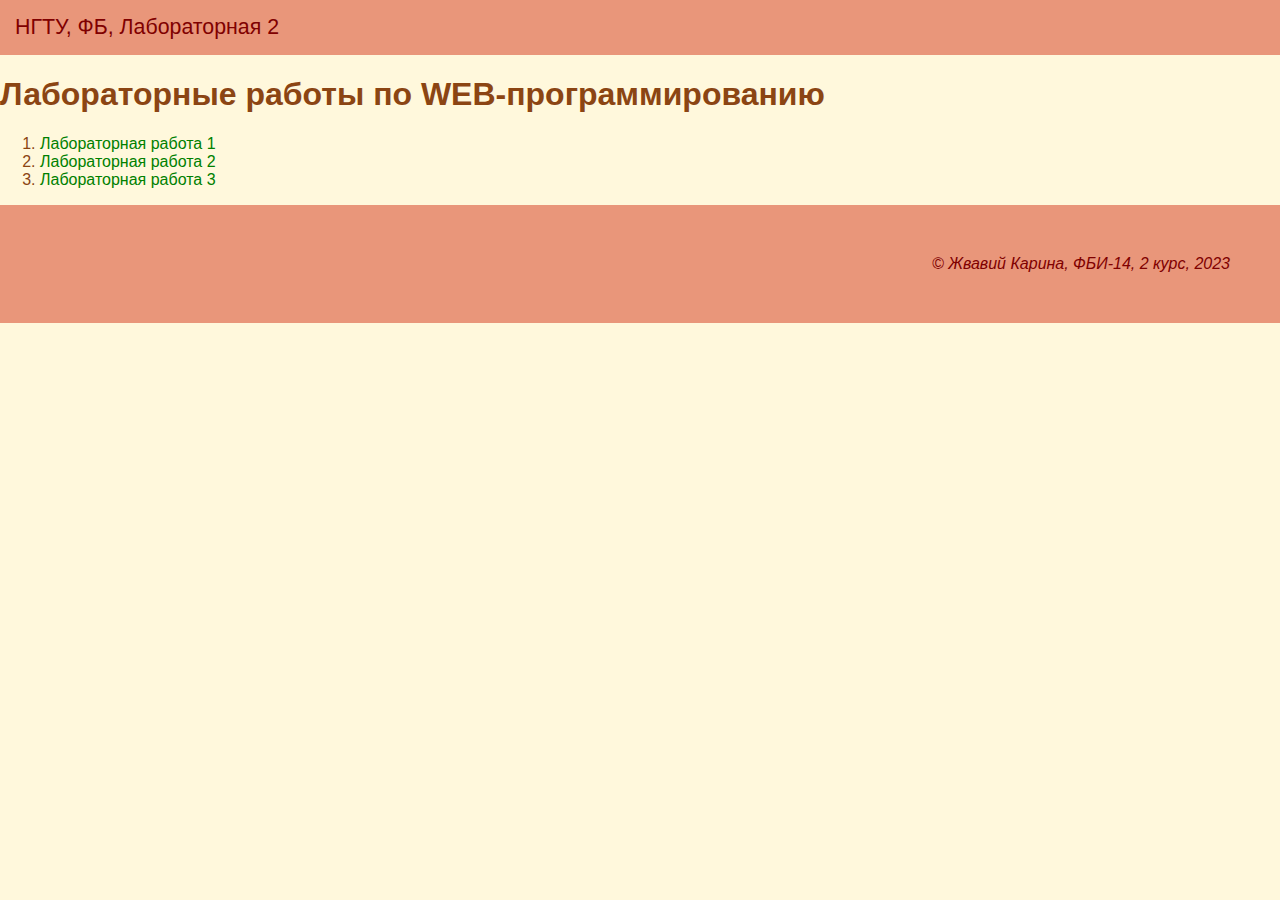
==== index.html @ 271a8c3f "Заготовка к третьей лабораторной" ====
<!DOCTYPE html>
<html lang="ru">
<head>
    <meta charset="UTF-8">
    <meta http-equiv="X-UA-Compatible" content="IE=edge">
    <meta name="viewport" content="width=device-width, initial-scale=1.0">
    <title>Жвавий Карина Алексеевна. Лабораторные по WEB-программированию</title>
    <link rel="stylesheet" href="main.css">
</head>
<body>
    <header>
    НГТУ, ФБ, Лабораторная 2
    </header>
    <main>
        <h1>Лабораторные работы по WEB-программированию</h1>
        <ol>
            <li>
                <a href="lab1.html"; target="_blank">Лабораторная работа 1</a>
            </li>
            <li>
                <a href="lab2.html"; target="_blank">Лабораторная работа 2</a>
            </li>
            <li>
                <a href="lab3.html"; target="_blank">Лабораторная работа 3</a>
            </li>
        </ol>
    </main>
    <footer>
        &copy; Жвавий Карина, ФБИ-14, 2 курс, 2023
    </footer>
    
</body>
</html>
---- main.css ----
body {
    background-color: cornsilk;
    color: saddlebrown;
    font-family: Arial;
    margin: 0px;
}

header {
    background-color: darksalmon;
    color: maroon;
    padding: 15px;
    font-size: 16pt;
}

footer {
    background-color: darksalmon;
    color: maroon;
    padding: 50px;
    margin: 0px;
    font-style: italic;
    text-align: right;
}

a {
    color: green;
    text-decoration: none;
}

a:visited {
    color:palevioletred;
    background-color: blue;
}

a:hover {
    color:red;
    text-decoration: underline;
    background-color: white;
    font-weight: bold;
}

a:active {
    color: green;
    background-color: yellow;
}
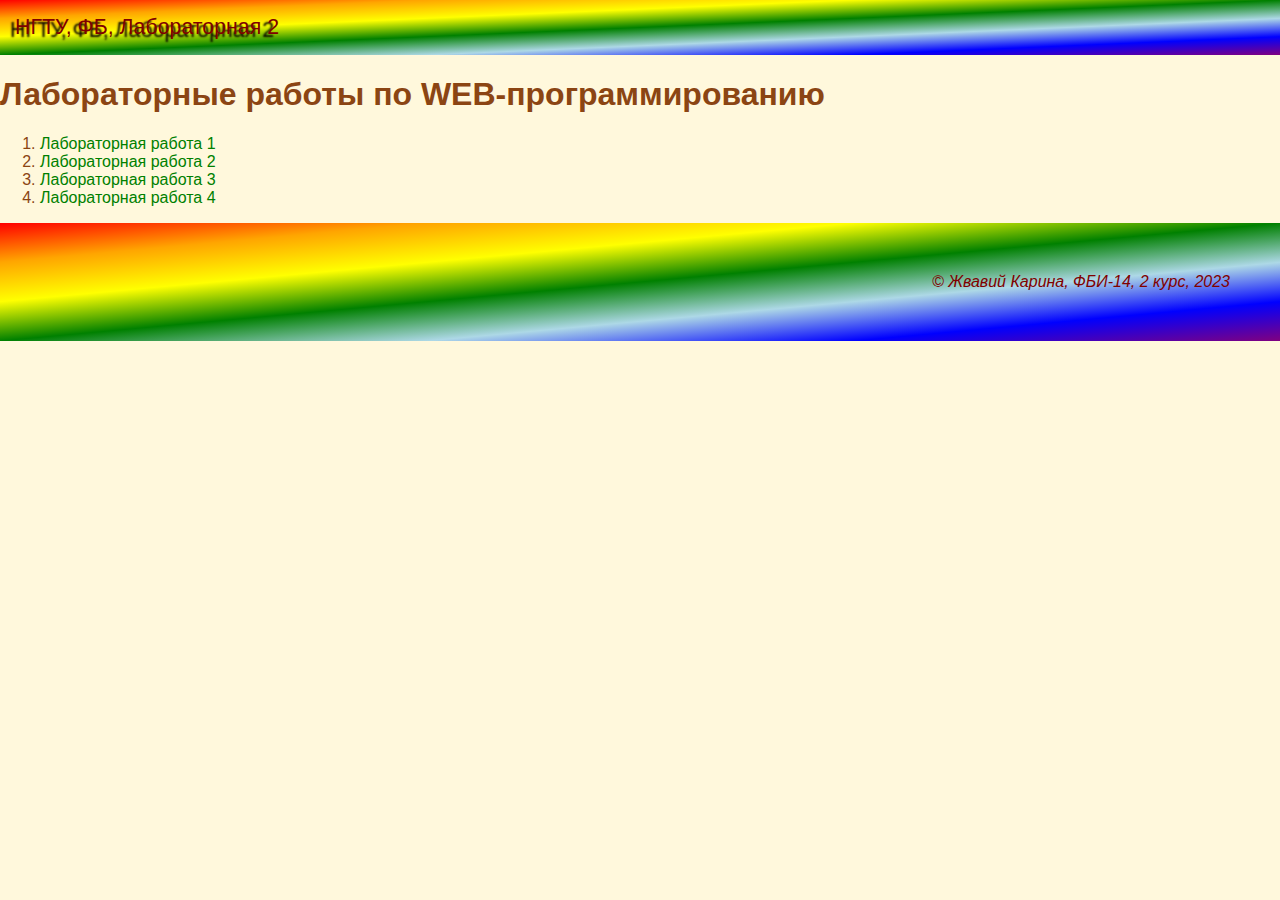
==== commit c21a46c5: "Заготовка" ====
--- a/index.html
+++ b/index.html
@@ -23,6 +23,9 @@
             <li>
                 <a href="lab3.html"; target="_blank">Лабораторная работа 3</a>
             </li>
+            <li>
+                <a href="lab4.html"; target="_blank">Лабораторная работа 4</a>
+            </li>
         </ol>
     </main>
     <footer>
--- a/main.css
+++ b/main.css
@@ -6,21 +6,30 @@
 }
 
 header {
-    background-color: darksalmon;
+    background: linear-gradient(to right bottom,red, orange, yellow, green, lightblue, blue, purple);
     color: maroon;
     padding: 15px;
     font-size: 16pt;
+    transition: 400ms 2s;
+}
+
+header:hover {
+    text-shadow: -5px 3px 2px black
 }
 
 footer {
-    background-color: darksalmon;
+    background: linear-gradient(to right bottom,red, orange, yellow, green, lightblue, blue, purple);
     color: maroon;
     padding: 50px;
     margin: 0px;
     font-style: italic;
     text-align: right;
+    transition: 400ms 2s;
 }
 
+footer:hover {
+    text-shadow: 10px 3px 2px black
+}
 a {
     color: green;
     text-decoration: none;
@@ -36,6 +45,7 @@
     text-decoration: underline;
     background-color: white;
     font-weight: bold;
+    transition: 0.3s;
 }
 
 a:active {
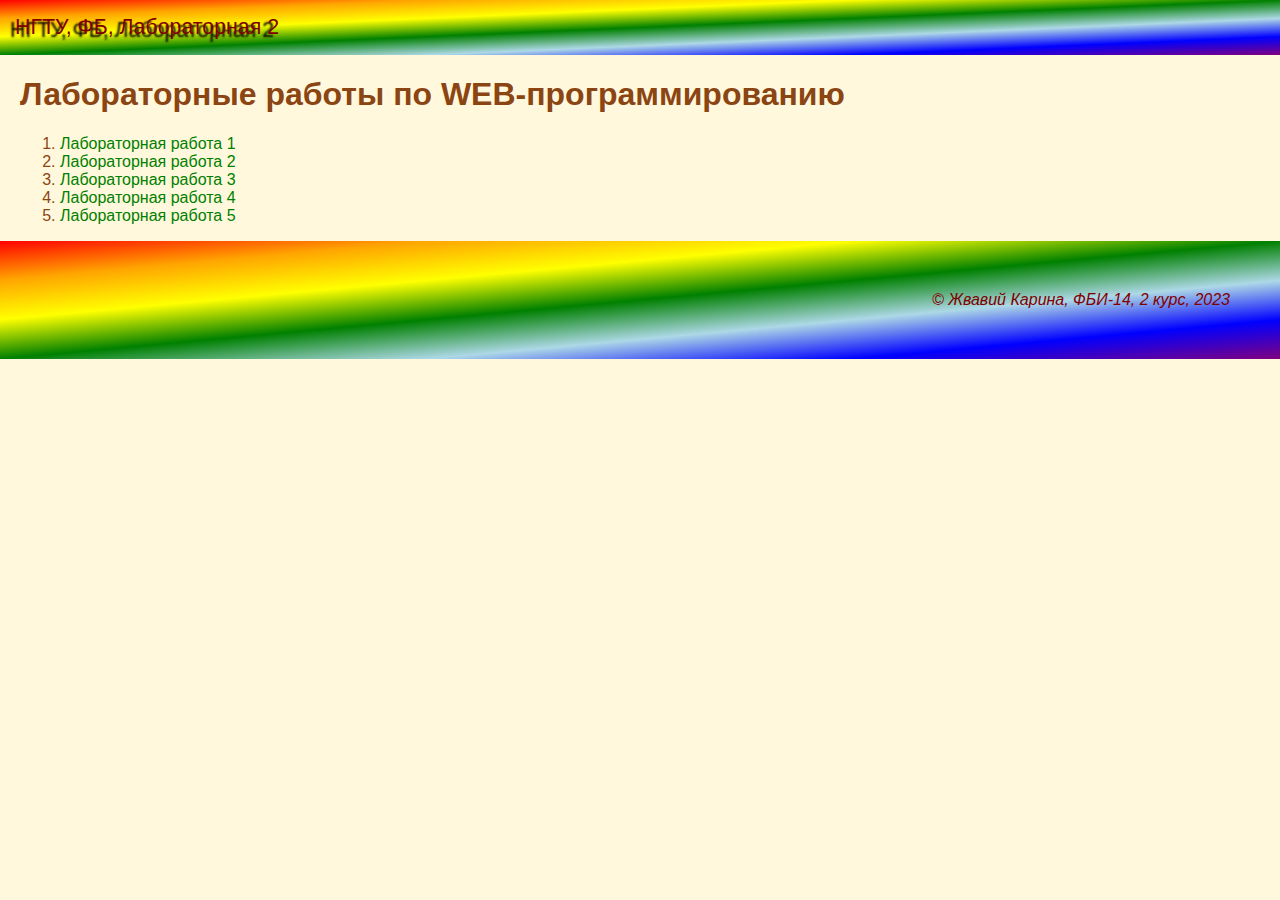
==== commit 81b41481: "Заготовка к 5-ой лабораторной работе" ====
--- a/index.html
+++ b/index.html
@@ -26,6 +26,9 @@
             <li>
                 <a href="lab4.html"; target="_blank">Лабораторная работа 4</a>
             </li>
+            <li>
+                <a href="lab5.html"; target="_blank">Лабораторная работа 5</a>
+            </li>
         </ol>
     </main>
     <footer>
--- a/main.css
+++ b/main.css
@@ -16,7 +16,9 @@
 header:hover {
     text-shadow: -5px 3px 2px black
 }
-
+main {
+    margin: 10px 20px;
+}
 footer {
     background: linear-gradient(to right bottom,red, orange, yellow, green, lightblue, blue, purple);
     color: maroon;
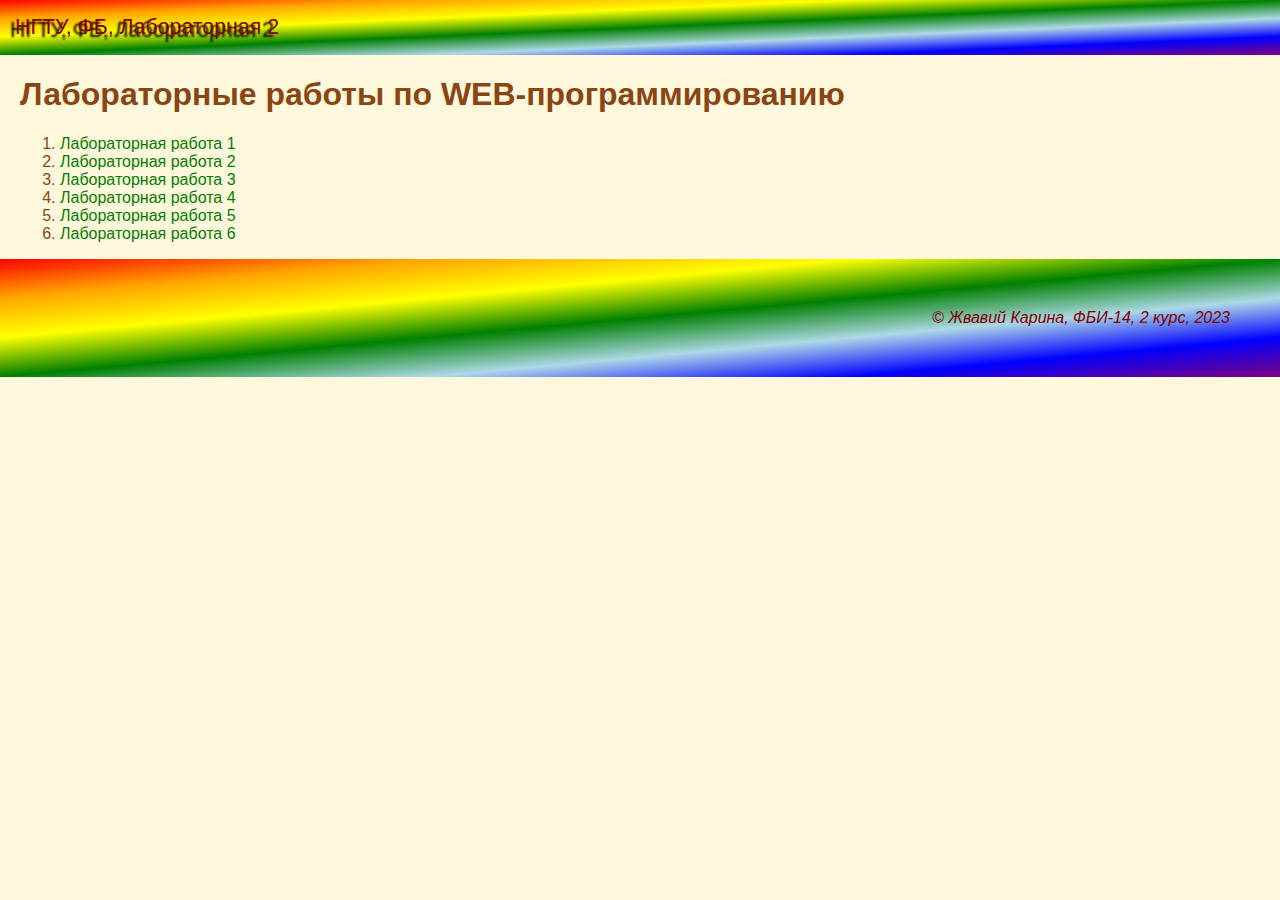
==== commit c26801df: "Двигающийся блок" ====
--- a/index.html
+++ b/index.html
@@ -29,6 +29,9 @@
             <li>
                 <a href="lab5.html"; target="_blank">Лабораторная работа 5</a>
             </li>
+            <li>
+                <a href="lab6.html"; target="_blank">Лабораторная работа 6</a>
+            </li>
         </ol>
     </main>
     <footer>
--- a/main.css
+++ b/main.css
@@ -16,9 +16,11 @@
 header:hover {
     text-shadow: -5px 3px 2px black
 }
+
 main {
     margin: 10px 20px;
 }
+
 footer {
     background: linear-gradient(to right bottom,red, orange, yellow, green, lightblue, blue, purple);
     color: maroon;
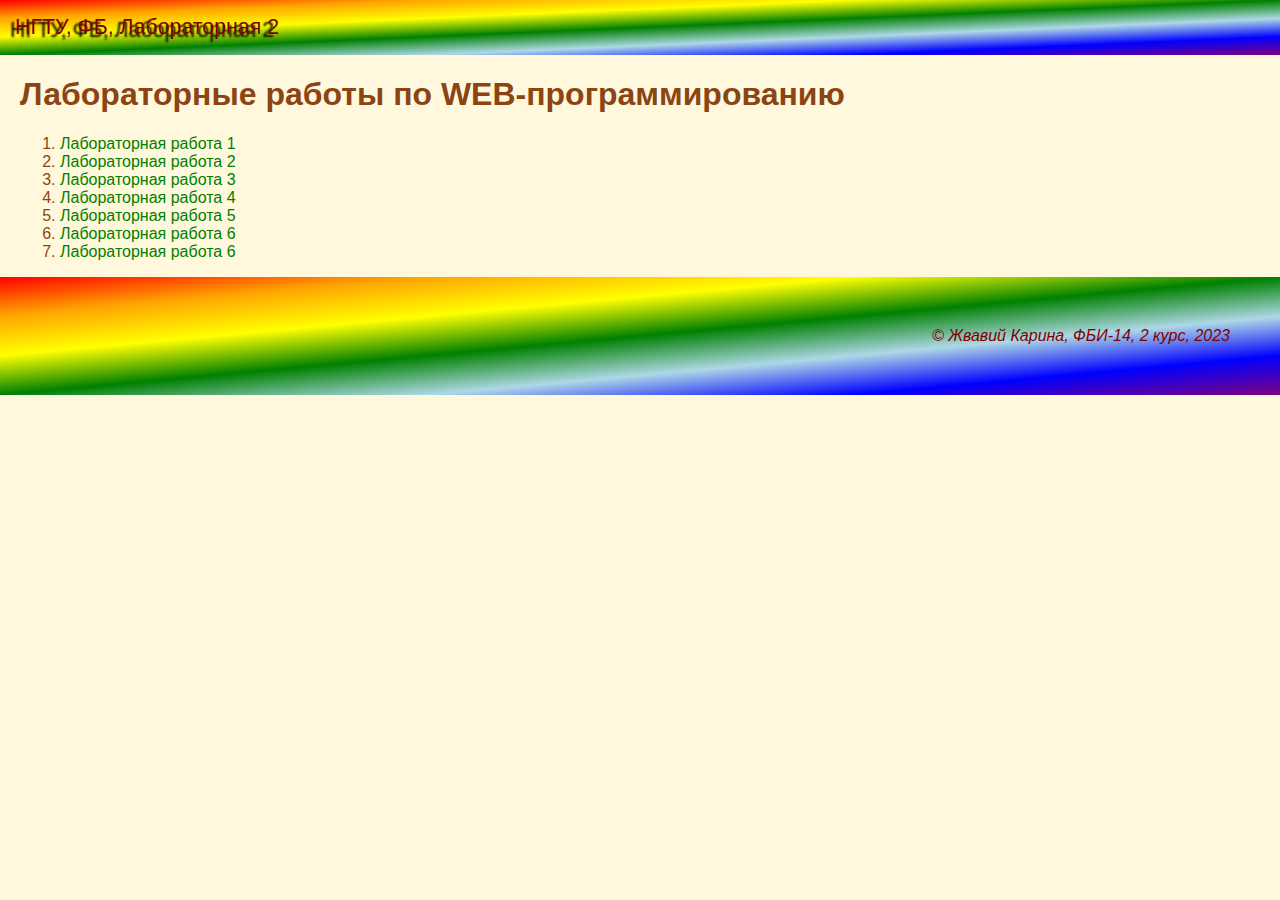
==== commit 795fa279: "Заготовка к 7-ой лабораторной работе" ====
--- a/index.html
+++ b/index.html
@@ -32,6 +32,9 @@
             <li>
                 <a href="lab6.html"; target="_blank">Лабораторная работа 6</a>
             </li>
+            <li>
+                <a href="lab7.html"; target="_blank">Лабораторная работа 6</a>
+            </li>
         </ol>
     </main>
     <footer>
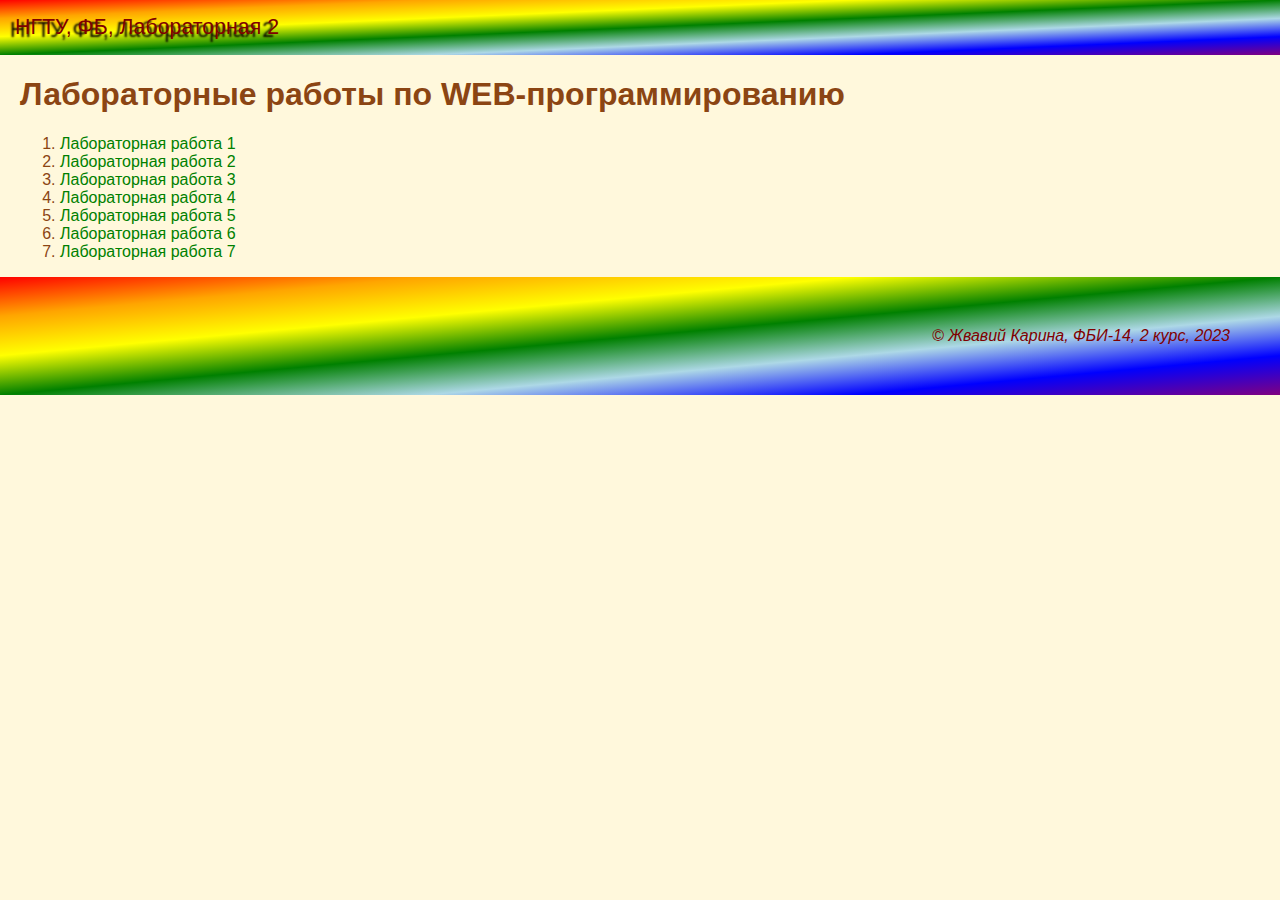
==== commit 017c0e53: "Исправила на лаб.7" ====
--- a/index.html
+++ b/index.html
@@ -33,7 +33,7 @@
                 <a href="lab6.html"; target="_blank">Лабораторная работа 6</a>
             </li>
             <li>
-                <a href="lab7.html"; target="_blank">Лабораторная работа 6</a>
+                <a href="lab7.html"; target="_blank">Лабораторная работа 7</a>
             </li>
         </ol>
     </main>
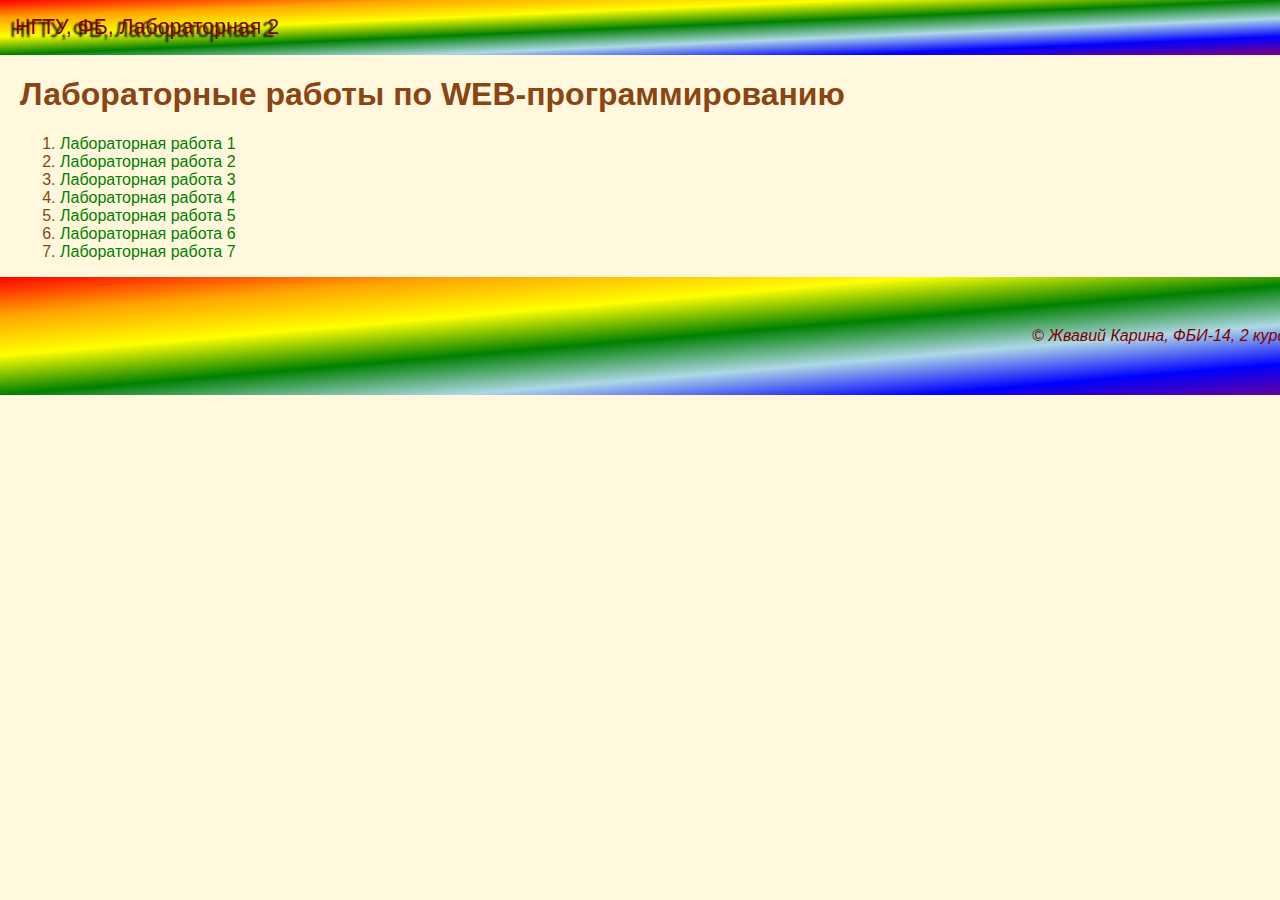
==== commit f9327df7: "Исправлены ошибки" ====
--- a/index.html
+++ b/index.html
@@ -15,25 +15,25 @@
         <h1>Лабораторные работы по WEB-программированию</h1>
         <ol>
             <li>
-                <a href="lab1.html"; target="_blank">Лабораторная работа 1</a>
+                <a href="lab1.html" target="_blank">Лабораторная работа 1</a>
             </li>
             <li>
-                <a href="lab2.html"; target="_blank">Лабораторная работа 2</a>
+                <a href="lab2.html" target="_blank">Лабораторная работа 2</a>
             </li>
             <li>
-                <a href="lab3.html"; target="_blank">Лабораторная работа 3</a>
+                <a href="lab3.html" target="_blank">Лабораторная работа 3</a>
             </li>
             <li>
-                <a href="lab4.html"; target="_blank">Лабораторная работа 4</a>
+                <a href="lab4.html" target="_blank">Лабораторная работа 4</a>
             </li>
             <li>
-                <a href="lab5.html"; target="_blank">Лабораторная работа 5</a>
+                <a href="lab5.html" target="_blank">Лабораторная работа 5</a>
             </li>
             <li>
-                <a href="lab6.html"; target="_blank">Лабораторная работа 6</a>
+                <a href="lab6.html" target="_blank">Лабораторная работа 6</a>
             </li>
             <li>
-                <a href="lab7.html"; target="_blank">Лабораторная работа 7</a>
+                <a href="lab7.html" target="_blank">Лабораторная работа 7</a>
             </li>
         </ol>
     </main>
--- a/main.css
+++ b/main.css
@@ -29,6 +29,9 @@
     font-style: italic;
     text-align: right;
     transition: 400ms 2s;
+    right: 0px;
+    width: 100%;
+    bottom: 0;
 }
 
 footer:hover {
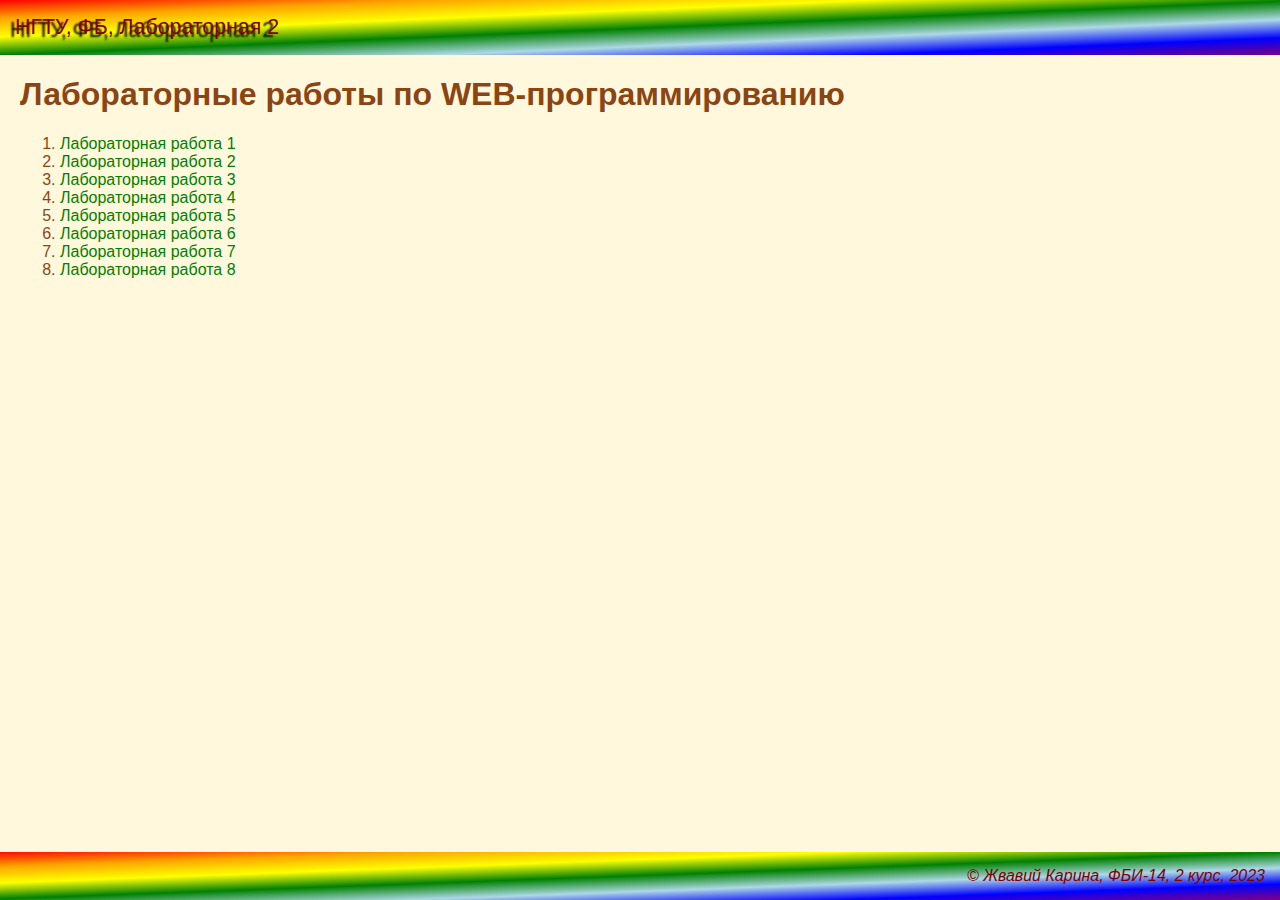
==== commit 728f6d4e: "Заготовка к 8 лабе" ====
--- a/index.html
+++ b/index.html
@@ -35,6 +35,9 @@
             <li>
                 <a href="lab7.html" target="_blank">Лабораторная работа 7</a>
             </li>
+            <li>
+                <a href="lab8.html" target="_blank">Лабораторная работа 8</a>
+            </li>
         </ol>
     </main>
     <footer>
--- a/main.css
+++ b/main.css
@@ -11,6 +11,7 @@
     padding: 15px;
     font-size: 16pt;
     transition: 400ms 2s;
+    width: 100%;
 }
 
 header:hover {
@@ -19,12 +20,13 @@
 
 main {
     margin: 10px 20px;
+    margin-bottom: 10px;
 }
 
 footer {
     background: linear-gradient(to right bottom,red, orange, yellow, green, lightblue, blue, purple);
     color: maroon;
-    padding: 50px;
+    padding: 15px;
     margin: 0px;
     font-style: italic;
     text-align: right;
@@ -32,6 +34,7 @@
     right: 0px;
     width: 100%;
     bottom: 0;
+    position: fixed;
 }
 
 footer:hover {
@@ -58,4 +61,29 @@
 a:active {
     color: green;
     background-color: yellow;
+}
+
+.transparent-block {
+    width: 50px;
+    height: 50px;
+    background-color: maroon;
+    margin-bottom: 10px;
+}
+.circle {
+    width: 50px;
+    height: 50px;
+    border-radius: 50%;
+    display: inline-block;
+    margin: 10px;
+    text-align: center;
+    font-size: 24px;
+    font-weight: bold;
+}
+  
+.red {
+    background-color: red;
+}
+  
+.white {
+    background-color: white;
 }